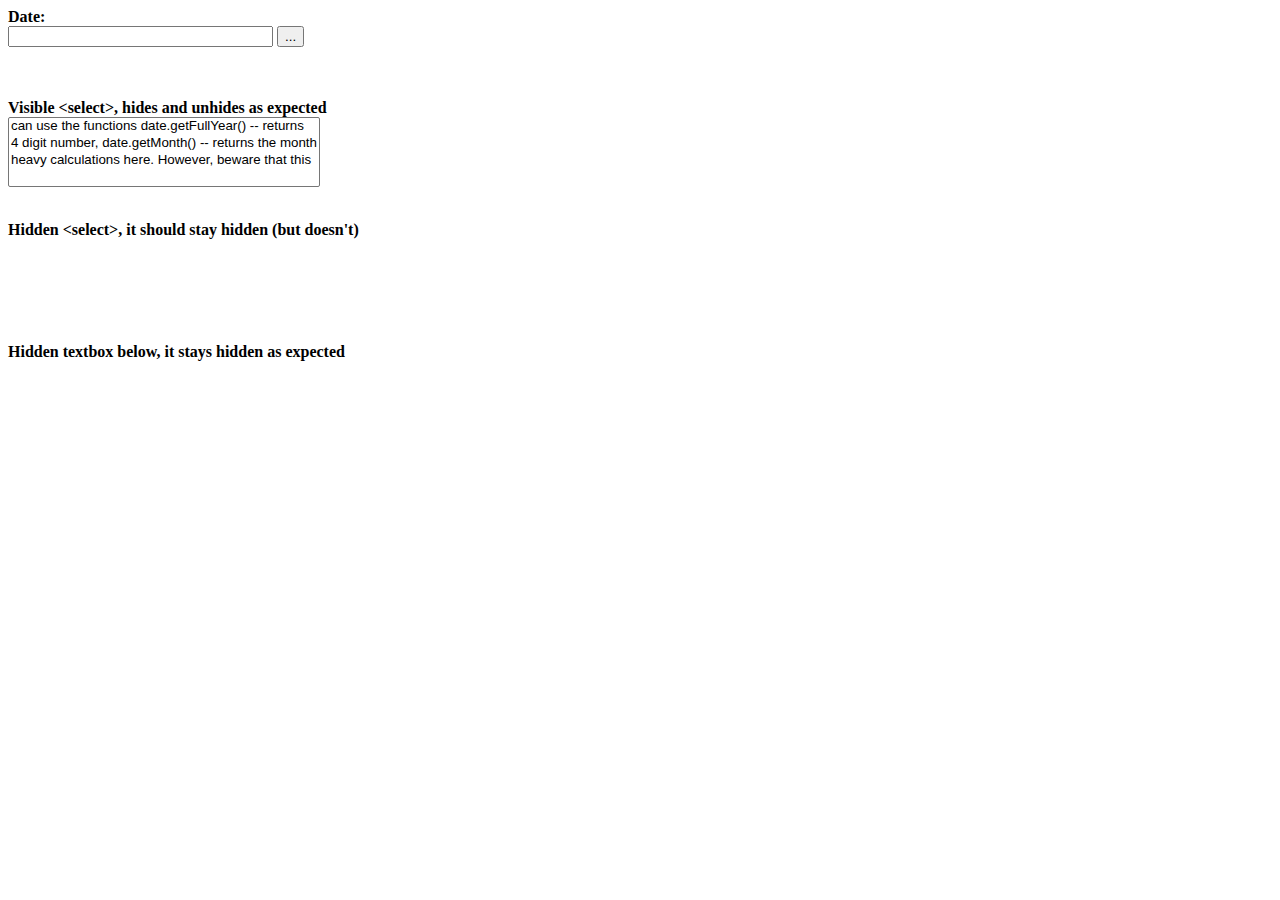
==== lib/jscalendar/bugtest-hidden-selects.html @ efd0d686 "conflict resolution" ====
<html xmlns="http://www.w3.org/1999/xhtml" xml:lang="ro" lang="ro">

<head>
<title>Bug</title>
<link rel="stylesheet" type="text/css" media="all" href="calendar-win2k-1.css" title="win2k-1" />

<!-- import the calendar script -->
<script type="text/javascript" src="calendar.js"></script>

<!-- import the language module -->
<script type="text/javascript" src="lang/calendar-en.js"></script>

<!-- helper script that uses the calendar -->
<script type="text/javascript">
// This function gets called when the end-user clicks on some date.
function selected(cal, date) {
  cal.sel.value = date; // just update the date in the input field.
  if (cal.sel.id == "sel1" || cal.sel.id == "sel3")
    // if we add this call we close the calendar on single-click.
    // just to exemplify both cases, we are using this only for the 1st
    // and the 3rd field, while 2nd and 4th will still require double-click.
    cal.callCloseHandler();
}

// And this gets called when the end-user clicks on the _selected_ date,
// or clicks on the "Close" button.  It just hides the calendar without
// destroying it.
function closeHandler(cal) {
  cal.hide();                        // hide the calendar
}

// This function shows the calendar under the element having the given id.
// It takes care of catching "mousedown" signals on document and hiding the
// calendar if the click was outside.
function showCalendar(id, format) {
  var el = document.getElementById(id);
  if (calendar != null) {
    // we already have some calendar created
    calendar.hide();                 // so we hide it first.
  } else {
    // first-time call, create the calendar.
    var cal = new Calendar(false, null, selected, closeHandler);
    // uncomment the following line to hide the week numbers
    // cal.weekNumbers = false;
    calendar = cal;                  // remember it in the global var
    cal.setRange(1900, 2070);        // min/max year allowed.
    cal.create();
  }
  calendar.setDateFormat(format);    // set the specified date format
  calendar.parseDate(el.value);      // try to parse the text in field
  calendar.sel = el;                 // inform it what input field we use
  calendar.showAtElement(el);        // show the calendar below it

  return false;
}

var MINUTE = 60 * 1000;
var HOUR = 60 * MINUTE;
var DAY = 24 * HOUR;
var WEEK = 7 * DAY;

// If this handler returns true then the "date" given as
// parameter will be disabled.  In this example we enable
// only days within a range of 10 days from the current
// date.
// You can use the functions date.getFullYear() -- returns the year
// as 4 digit number, date.getMonth() -- returns the month as 0..11,
// and date.getDate() -- returns the date of the month as 1..31, to
// make heavy calculations here.  However, beware that this function
// should be very fast, as it is called for each day in a month when
// the calendar is (re)constructed.
function isDisabled(date) {
  var today = new Date();
  return (Math.abs(date.getTime() - today.getTime()) / DAY) > 10;
}
</script>
</head>

<body>
<form>
<b>Date:</b>
<br>
<input type="text" name="date1" id="sel1" size="30">
<input type="button" value="..." onclick="return showCalendar('sel1', 'y-m-d');">
<p>
<br>
<br><b>Visible &lt;select&gt;, hides and unhides as expected</b>
<br>
<select name="foo" multiple>
<option value="1">can use the functions date.getFullYear() -- returns</option>
<option value="2">4 digit number, date.getMonth() -- returns the month</option>
<option value="3">heavy calculations here.  However, beware that this</option>
</select>

<p>
<br><b>Hidden &lt;select&gt;, it should stay hidden (but doesn't)</b>
<br>
<select name="foo2" multiple style="visibility: hidden">
<option value="1">this should</option>
<option value="2">remain hidden right?</option>
</select>

<p>
<br><b>Hidden textbox below, it stays hidden as expected</b>
<br>
<input type="text" name="foo3" value="this stays hidden just fine" style="visibility: hidden">
</form>
</body></html>
---- lib/jscalendar/calendar-win2k-1.css ----
/* The main calendar widget.  DIV containing a table. */

.calendar {
  position: relative;
  display: none;
  border-top: 2px solid #fff;
  border-right: 2px solid #000;
  border-bottom: 2px solid #000;
  border-left: 2px solid #fff;
  font-size: 11px;
  color: #000;
  cursor: default;
  background: #d4d0c8;
  font-family: tahoma,verdana,sans-serif;
}

.calendar table {
  border-top: 1px solid #000;
  border-right: 1px solid #fff;
  border-bottom: 1px solid #fff;
  border-left: 1px solid #000;
  font-size: 11px;
  color: #000;
  cursor: default;
  background: #d4d0c8;
  font-family: tahoma,verdana,sans-serif;
}

/* Header part -- contains navigation buttons and day names. */

.calendar .button { /* "<<", "<", ">", ">>" buttons have this class */
  text-align: center;
  padding: 1px;
  border-top: 1px solid #fff;
  border-right: 1px solid #000;
  border-bottom: 1px solid #000;
  border-left: 1px solid #fff;
}

.calendar .nav {
  background: transparent url(menuarrow.gif) no-repeat 100% 100%;
}

.calendar thead .title { /* This holds the current "month, year" */
  font-weight: bold;
  padding: 1px;
  border: 1px solid #000;
  background: #848078;
  color: #fff;
  text-align: center;
}

.calendar thead .headrow { /* Row <TR> containing navigation buttons */
}

.calendar thead .daynames { /* Row <TR> containing the day names */
}

.calendar thead .name { /* Cells <TD> containing the day names */
  border-bottom: 1px solid #000;
  padding: 2px;
  text-align: center;
  background: #f4f0e8;
}

.calendar thead .weekend { /* How a weekend day name shows in header */
  color: #f00;
}

.calendar thead .hilite { /* How do the buttons in header appear when hover */
  border-top: 2px solid #fff;
  border-right: 2px solid #000;
  border-bottom: 2px solid #000;
  border-left: 2px solid #fff;
  padding: 0px;
  background-color: #e4e0d8;
}

.calendar thead .active { /* Active (pressed) buttons in header */
  padding: 2px 0px 0px 2px;
  border-top: 1px solid #000;
  border-right: 1px solid #fff;
  border-bottom: 1px solid #fff;
  border-left: 1px solid #000;
  background-color: #c4c0b8;
}

/* The body part -- contains all the days in month. */

.calendar tbody .day { /* Cells <TD> containing month days dates */
  width: 2em;
  text-align: right;
  padding: 2px 4px 2px 2px;
}
.calendar tbody .day.othermonth {
  font-size: 80%;
  color: #aaa;
}
.calendar tbody .day.othermonth.oweekend {
  color: #faa;
}

.calendar table .wn {
  padding: 2px 3px 2px 2px;
  border-right: 1px solid #000;
  background: #f4f0e8;
}

.calendar tbody .rowhilite td {
  background: #e4e0d8;
}

.calendar tbody .rowhilite td.wn {
  background: #d4d0c8;
}

.calendar tbody td.hilite { /* Hovered cells <TD> */
  padding: 1px 3px 1px 1px;
  border-top: 1px solid #fff;
  border-right: 1px solid #000;
  border-bottom: 1px solid #000;
  border-left: 1px solid #fff;
}

.calendar tbody td.active { /* Active (pressed) cells <TD> */
  padding: 2px 2px 0px 2px;
  border-top: 1px solid #000;
  border-right: 1px solid #fff;
  border-bottom: 1px solid #fff;
  border-left: 1px solid #000;
}

.calendar tbody td.selected { /* Cell showing selected date */
  font-weight: bold;
  border-top: 1px solid #000;
  border-right: 1px solid #fff;
  border-bottom: 1px solid #fff;
  border-left: 1px solid #000;
  padding: 2px 2px 0px 2px;
  background: #e4e0d8;
}

.calendar tbody td.weekend { /* Cells showing weekend days */
  color: #f00;
}

.calendar tbody td.today { /* Cell showing today date */
  font-weight: bold;
  color: #00f;
}

.calendar tbody .disabled { color: #999; }

.calendar tbody .emptycell { /* Empty cells (the best is to hide them) */
  visibility: hidden;
}

.calendar tbody .emptyrow { /* Empty row (some months need less than 6 rows) */
  display: none;
}

/* The footer part -- status bar and "Close" button */

.calendar tfoot .footrow { /* The <TR> in footer (only one right now) */
}

.calendar tfoot .ttip { /* Tooltip (status bar) cell <TD> */
  background: #f4f0e8;
  padding: 1px;
  border: 1px solid #000;
  background: #848078;
  color: #fff;
  text-align: center;
}

.calendar tfoot .hilite { /* Hover style for buttons in footer */
  border-top: 1px solid #fff;
  border-right: 1px solid #000;
  border-bottom: 1px solid #000;
  border-left: 1px solid #fff;
  padding: 1px;
  background: #e4e0d8;
}

.calendar tfoot .active { /* Active (pressed) style for buttons in footer */
  padding: 2px 0px 0px 2px;
  border-top: 1px solid #000;
  border-right: 1px solid #fff;
  border-bottom: 1px solid #fff;
  border-left: 1px solid #000;
}

/* Combo boxes (menus that display months/years for direct selection) */

.calendar .combo {
  position: absolute;
  display: none;
  width: 4em;
  top: 0px;
  left: 0px;
  cursor: default;
  border-top: 1px solid #fff;
  border-right: 1px solid #000;
  border-bottom: 1px solid #000;
  border-left: 1px solid #fff;
  background: #e4e0d8;
  font-size: 90%;
  padding: 1px;
  z-index: 100;
}

.calendar .combo .label,
.calendar .combo .label-IEfix {
  text-align: center;
  padding: 1px;
}

.calendar .combo .label-IEfix {
  width: 4em;
}

.calendar .combo .active {
  background: #c4c0b8;
  padding: 0px;
  border-top: 1px solid #000;
  border-right: 1px solid #fff;
  border-bottom: 1px solid #fff;
  border-left: 1px solid #000;
}

.calendar .combo .hilite {
  background: #048;
  color: #fea;
}

.calendar td.time {
  border-top: 1px solid #000;
  padding: 1px 0px;
  text-align: center;
  background-color: #f4f0e8;
}

.calendar td.time .hour,
.calendar td.time .minute,
.calendar td.time .ampm {
  padding: 0px 3px 0px 4px;
  border: 1px solid #889;
  font-weight: bold;
  background-color: #fff;
}

.calendar td.time .ampm {
  text-align: center;
}

.calendar td.time .colon {
  padding: 0px 2px 0px 3px;
  font-weight: bold;
}

.calendar td.time span.hilite {
  border-color: #000;
  background-color: #766;
  color: #fff;
}

.calendar td.time span.active {
  border-color: #f00;
  background-color: #000;
  color: #0f0;
}
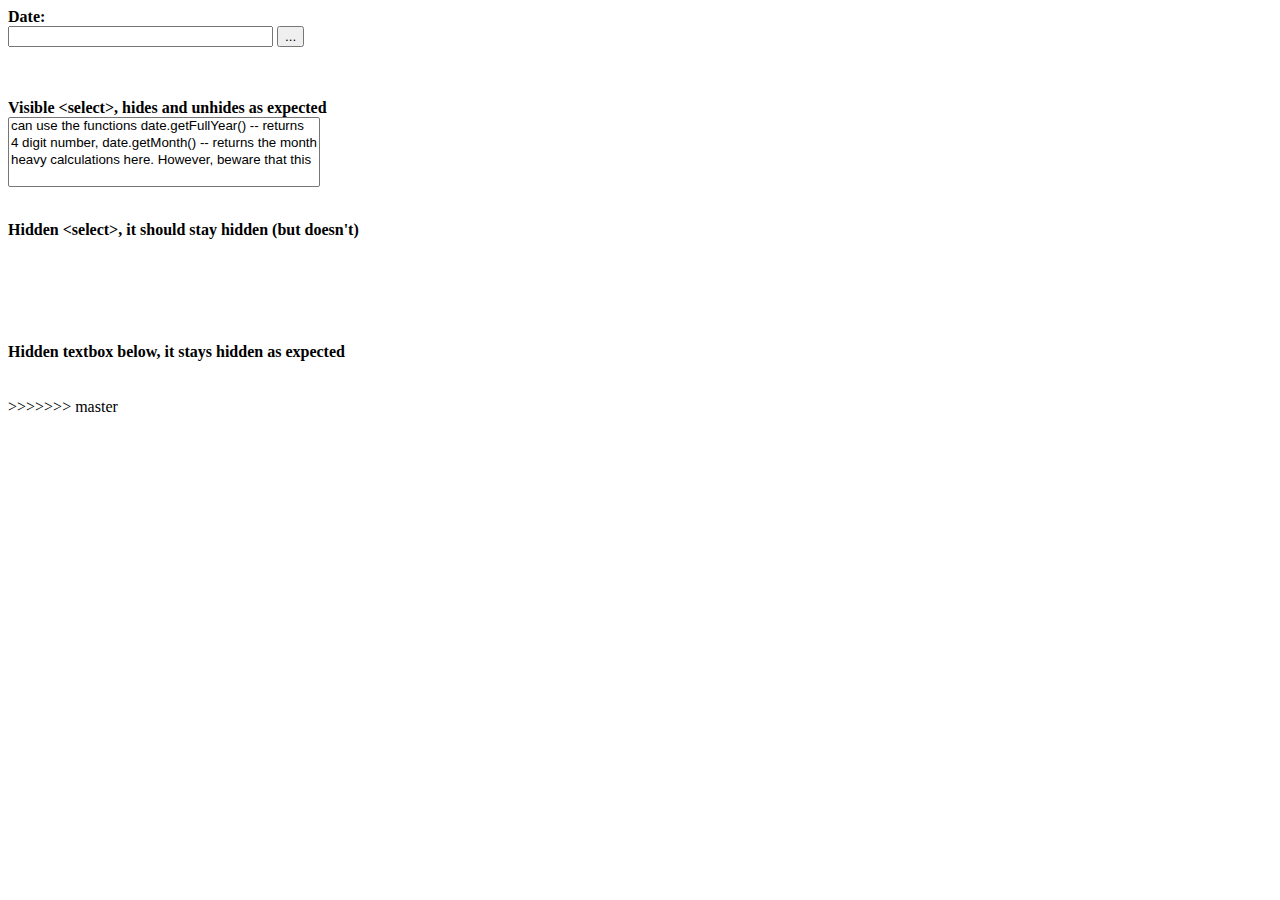
==== commit 7fb733b7: "tme" ====
--- a/lib/jscalendar/bugtest-hidden-selects.html
+++ b/lib/jscalendar/bugtest-hidden-selects.html
@@ -106,3 +106,4 @@
 <input type="text" name="foo3" value="this stays hidden just fine" style="visibility: hidden">
 </form>
 </body></html>
+>>>>>>> master
